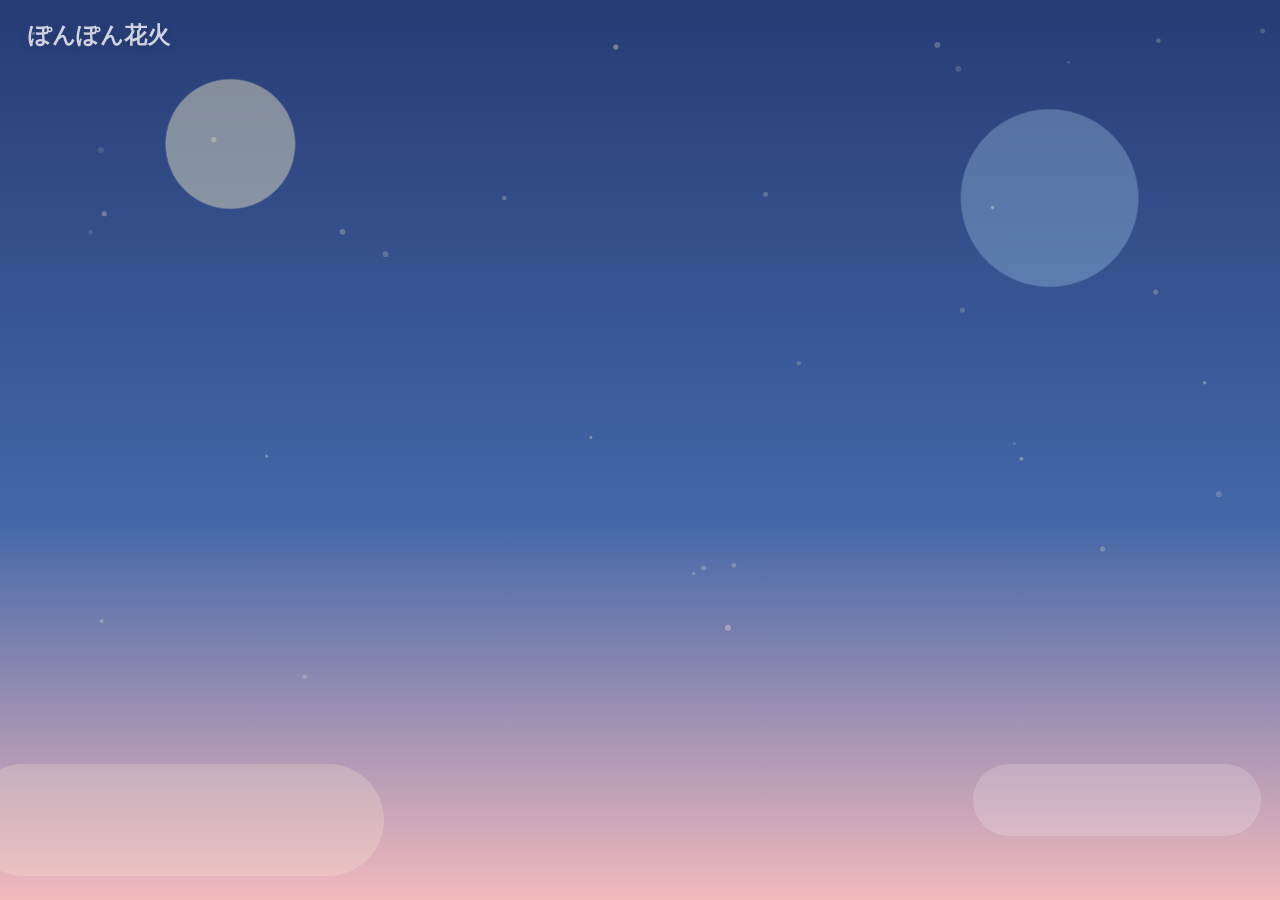
==== index.html @ 5beca282 "feat: publish mobile PWA game" ====
<!doctype html>
<html lang="ja">
  <head>
    <meta charset="utf-8">
    <meta name="viewport" content="width=device-width, initial-scale=1, viewport-fit=cover">
    <meta name="theme-color" content="#273c75">
    <meta name="mobile-web-app-capable" content="yes">
    <meta name="apple-mobile-web-app-capable" content="yes">
    <meta name="apple-mobile-web-app-title" content="ぽんぽん花火">
    <meta name="apple-mobile-web-app-status-bar-style" content="black-translucent">
    <meta name="application-name" content="ぽんぽん花火">
    <title>ぽんぽん花火えほん</title>
    <link rel="manifest" href="manifest.webmanifest">
    <link rel="apple-touch-icon" href="assets/icons/icon-180.png">
    <link rel="icon" href="assets/icons/icon-192.png" sizes="192x192">
    <link rel="stylesheet" href="styles.css">
    <script src="app.js" defer></script>
  </head>
  <body>
    <main id="game-shell" class="game-shell" aria-label="ぽんぽん花火えほん">
      <canvas id="playfield" class="playfield" aria-label="画面をタップすると、やさしい花火が出ます。"></canvas>

      <div class="quiet-title" aria-hidden="true">
        <span>ぽんぽん花火</span>
      </div>

      <section id="finish-panel" class="finish-panel" aria-live="polite" aria-hidden="true" hidden>
        <div id="finish-message" class="finish-message">できたね</div>
        <button id="again-button" class="again-button" type="button">もういっかい</button>
      </section>
    </main>

    <noscript>
      <p class="noscript-message">JavaScriptを有効にすると遊べます。</p>
    </noscript>

    <script>
      if ("serviceWorker" in navigator) {
        window.addEventListener("load", function () {
          navigator.serviceWorker.register("./sw.js").catch(function () {});
        });
      }
    </script>
  </body>
</html>
---- styles.css ----
:root {
  color-scheme: light;
  --sky-top: #273c75;
  --sky-middle: #4467a8;
  --sky-bottom: #f2b9bd;
  --panel-text: #24325f;
  --button-bg: #fff7dc;
  --button-shadow: rgba(42, 48, 91, 0.18);
  --safe-top: env(safe-area-inset-top, 0px);
  --safe-right: env(safe-area-inset-right, 0px);
  --safe-bottom: env(safe-area-inset-bottom, 0px);
  --safe-left: env(safe-area-inset-left, 0px);
  font-family: system-ui, -apple-system, BlinkMacSystemFont, "Hiragino Sans",
    "Yu Gothic", "YuGothic", "Noto Sans JP", sans-serif;
}

* {
  box-sizing: border-box;
}

html,
body {
  width: 100%;
  height: 100%;
  margin: 0;
  overflow: hidden;
  overscroll-behavior: none;
  background: var(--sky-top);
}

body {
  min-height: 100vh;
  min-height: 100dvh;
  -webkit-tap-highlight-color: transparent;
  -webkit-touch-callout: none;
  user-select: none;
}

button {
  font: inherit;
}

.game-shell {
  position: fixed;
  inset: 0;
  width: 100vw;
  height: 100vh;
  height: 100dvh;
  overflow: hidden;
  touch-action: none;
  background:
    radial-gradient(circle at 18% 16%, rgba(255, 246, 198, 0.42) 0 4rem, transparent 4.1rem),
    radial-gradient(circle at 82% 22%, rgba(190, 231, 255, 0.28) 0 5.5rem, transparent 5.6rem),
    linear-gradient(180deg, var(--sky-top) 0%, var(--sky-middle) 58%, var(--sky-bottom) 100%);
  transition: filter 800ms ease, background 800ms ease;
}

.game-shell::before,
.game-shell::after {
  position: absolute;
  pointer-events: none;
  content: "";
  border-radius: 999px;
}

.game-shell::before {
  right: max(1.2rem, var(--safe-right));
  bottom: calc(4rem + var(--safe-bottom));
  width: clamp(10rem, 30vw, 18rem);
  height: clamp(2.6rem, 8vw, 4.5rem);
  background: rgba(255, 255, 255, 0.18);
  filter: blur(0.5px);
}

.game-shell::after {
  left: calc(-2rem + var(--safe-left));
  bottom: calc(1.5rem + var(--safe-bottom));
  width: clamp(13rem, 40vw, 26rem);
  height: clamp(4rem, 11vw, 7rem);
  background: rgba(255, 239, 215, 0.22);
}

.game-shell.is-complete {
  filter: saturate(1.05) brightness(1.08);
}

.playfield {
  position: absolute;
  inset: 0;
  display: block;
  width: 100%;
  height: 100%;
  touch-action: none;
  cursor: pointer;
}

.quiet-title {
  position: absolute;
  top: calc(0.75rem + var(--safe-top));
  left: calc(0.9rem + var(--safe-left));
  z-index: 2;
  padding: 0.5rem 0.85rem;
  color: rgba(255, 255, 255, 0.78);
  font-size: clamp(1rem, 2.8vw, 1.45rem);
  font-weight: 800;
  letter-spacing: 0;
  pointer-events: none;
  text-shadow: 0 2px 8px rgba(20, 32, 71, 0.26);
}

.finish-panel {
  position: absolute;
  z-index: 4;
  inset: 0;
  display: grid;
  grid-template-rows: 1fr auto auto 1fr;
  place-items: center;
  padding:
    calc(1.25rem + var(--safe-top))
    calc(1.25rem + var(--safe-right))
    calc(1.25rem + var(--safe-bottom))
    calc(1.25rem + var(--safe-left));
  pointer-events: none;
}

.finish-panel[hidden] {
  display: none;
}

.finish-message {
  grid-row: 2;
  color: #fffdf3;
  font-size: clamp(2.4rem, 10vw, 5rem);
  font-weight: 900;
  letter-spacing: 0;
  line-height: 1.08;
  text-align: center;
  text-shadow:
    0 0.18rem 0 rgba(91, 83, 134, 0.22),
    0 0.8rem 2rem rgba(22, 32, 75, 0.24);
  animation: finish-pop 700ms cubic-bezier(0.16, 1, 0.3, 1) both;
}

.again-button {
  grid-row: 3;
  min-width: min(18rem, calc(100vw - 3rem));
  min-height: 4.2rem;
  margin-top: clamp(1rem, 3.8vw, 1.8rem);
  padding: 1rem 1.6rem;
  border: 0;
  border-radius: 999px;
  color: var(--panel-text);
  background: var(--button-bg);
  box-shadow:
    0 0.55rem 0 rgba(255, 211, 134, 0.72),
    0 1rem 2rem var(--button-shadow);
  font-size: clamp(1.35rem, 5.5vw, 2.15rem);
  font-weight: 900;
  letter-spacing: 0;
  pointer-events: auto;
  touch-action: manipulation;
}

.again-button:active {
  transform: translateY(0.22rem);
  box-shadow:
    0 0.32rem 0 rgba(255, 211, 134, 0.72),
    0 0.7rem 1.5rem var(--button-shadow);
}

.again-button:focus-visible {
  outline: 0.22rem solid rgba(255, 255, 255, 0.92);
  outline-offset: 0.22rem;
}

.noscript-message {
  position: fixed;
  inset: auto 1rem 1rem;
  z-index: 5;
  margin: 0;
  padding: 0.8rem 1rem;
  color: #24325f;
  background: #fff7dc;
  border-radius: 0.75rem;
  font-weight: 700;
}

@keyframes finish-pop {
  0% {
    opacity: 0;
    transform: translateY(0.8rem) scale(0.84);
  }
  100% {
    opacity: 1;
    transform: translateY(0) scale(1);
  }
}

@media (orientation: landscape) and (max-height: 520px) {
  .quiet-title {
    font-size: 0.95rem;
  }

  .finish-panel {
    grid-template-rows: 0.65fr auto auto 0.7fr;
  }

  .again-button {
    min-height: 3.6rem;
  }
}

@media (prefers-reduced-motion: reduce) {
  .game-shell,
  .finish-message,
  .again-button {
    animation-duration: 1ms;
    transition-duration: 1ms;
  }
}
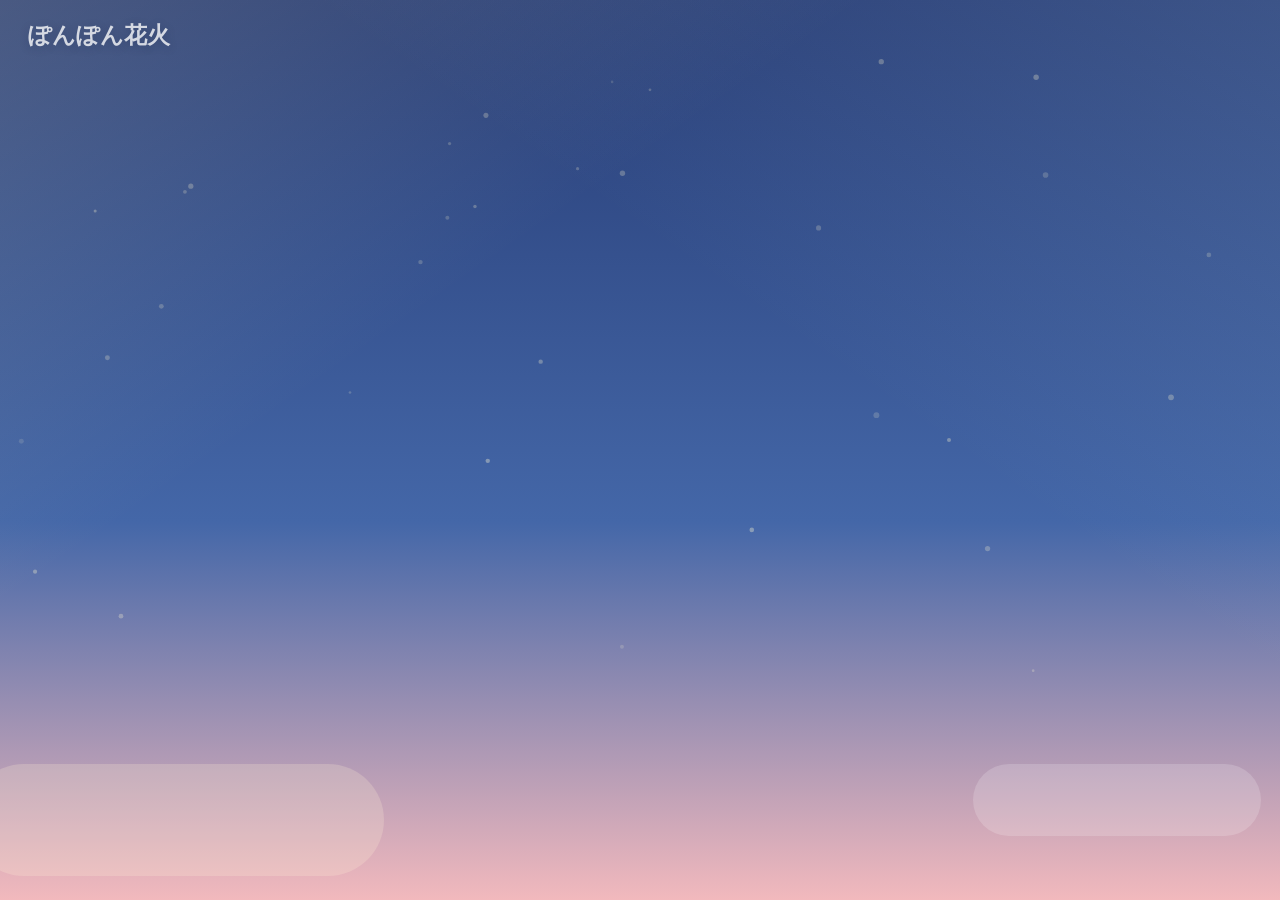
==== commit 866b52a4: "feat: refine toddler celebration effects" ====
--- a/index.html
+++ b/index.html
@@ -2,7 +2,7 @@
 <html lang="ja">
   <head>
     <meta charset="utf-8">
-    <meta name="viewport" content="width=device-width, initial-scale=1, viewport-fit=cover">
+    <meta name="viewport" content="width=device-width, initial-scale=1, maximum-scale=1, user-scalable=no, viewport-fit=cover">
     <meta name="theme-color" content="#273c75">
     <meta name="mobile-web-app-capable" content="yes">
     <meta name="apple-mobile-web-app-capable" content="yes">
--- a/styles.css
+++ b/styles.css
@@ -49,10 +49,10 @@
   overflow: hidden;
   touch-action: none;
   background:
-    radial-gradient(circle at 18% 16%, rgba(255, 246, 198, 0.42) 0 4rem, transparent 4.1rem),
-    radial-gradient(circle at 82% 22%, rgba(190, 231, 255, 0.28) 0 5.5rem, transparent 5.6rem),
+    linear-gradient(145deg, rgba(255, 246, 198, 0.16) 0%, transparent 34%),
+    linear-gradient(215deg, rgba(190, 231, 255, 0.14) 0%, transparent 38%),
     linear-gradient(180deg, var(--sky-top) 0%, var(--sky-middle) 58%, var(--sky-bottom) 100%);
-  transition: filter 800ms ease, background 800ms ease;
+  transition: filter 1000ms ease, background 1000ms ease;
 }
 
 .game-shell::before,
@@ -81,7 +81,37 @@
 }
 
 .game-shell.is-complete {
-  filter: saturate(1.05) brightness(1.08);
+  filter: saturate(1.12) brightness(1.12);
+}
+
+.game-shell.is-growing {
+  background:
+    radial-gradient(ellipse at 50% 12%, rgba(255, 246, 198, 0.22) 0%, transparent 55%),
+    linear-gradient(145deg, rgba(255, 246, 198, 0.22) 0%, transparent 37%),
+    linear-gradient(215deg, rgba(190, 231, 255, 0.18) 0%, transparent 40%),
+    linear-gradient(180deg, rgba(255, 242, 168, 0.12) 0%, transparent 34%),
+    linear-gradient(180deg, var(--sky-top) 0%, #4b70ad 58%, var(--sky-bottom) 100%);
+}
+
+.game-shell.is-sky-lit {
+  background:
+    radial-gradient(ellipse at 50% 12%, rgba(255, 246, 198, 0.22) 0%, transparent 55%),
+    radial-gradient(ellipse at 78% 18%, rgba(190, 231, 255, 0.18) 0%, transparent 50%),
+    linear-gradient(145deg, rgba(255, 247, 220, 0.25) 0%, transparent 38%),
+    linear-gradient(215deg, rgba(190, 231, 255, 0.21) 0%, transparent 42%),
+    linear-gradient(180deg, rgba(255, 242, 168, 0.13) 0%, transparent 34%),
+    linear-gradient(180deg, #2a4a82 0%, #4f7fb4 58%, #f5c0c2 100%);
+}
+
+.game-shell.is-complete {
+  background:
+    radial-gradient(ellipse at 50% 38%, rgba(227, 212, 255, 0.18) 0%, transparent 60%),
+    radial-gradient(ellipse at 50% 12%, rgba(255, 246, 198, 0.24) 0%, transparent 55%),
+    radial-gradient(ellipse at 78% 18%, rgba(190, 231, 255, 0.2) 0%, transparent 50%),
+    linear-gradient(145deg, rgba(255, 247, 220, 0.3) 0%, transparent 42%),
+    linear-gradient(215deg, rgba(190, 231, 255, 0.23) 0%, transparent 44%),
+    linear-gradient(180deg, rgba(255, 242, 168, 0.17) 0%, transparent 38%),
+    linear-gradient(180deg, #3a5594 0%, #5a82bd 58%, #f7c8c8 100%);
 }
 
 .playfield {
@@ -106,6 +136,11 @@
   letter-spacing: 0;
   pointer-events: none;
   text-shadow: 0 2px 8px rgba(20, 32, 71, 0.26);
+  transition: opacity 600ms ease;
+}
+
+.game-shell.is-played .quiet-title {
+  opacity: 0;
 }
 
 .finish-panel {
@@ -139,6 +174,14 @@
     0 0.18rem 0 rgba(91, 83, 134, 0.22),
     0 0.8rem 2rem rgba(22, 32, 75, 0.24);
   animation: finish-pop 700ms cubic-bezier(0.16, 1, 0.3, 1) both;
+}
+
+.game-shell.is-complete .finish-message {
+  font-size: clamp(2.9rem, 11vw, 5.6rem);
+  text-shadow:
+    0 0.2rem 0 rgba(91, 83, 134, 0.2),
+    0 0.95rem 2.4rem rgba(22, 32, 75, 0.26),
+    0 0 2.4rem rgba(255, 247, 220, 0.3);
 }
 
 .again-button {
@@ -161,11 +204,26 @@
   touch-action: manipulation;
 }
 
+.game-shell.is-complete .again-button {
+  min-width: min(20rem, calc(100vw - 2.5rem));
+  min-height: 4.6rem;
+  font-size: clamp(1.55rem, 6vw, 2.4rem);
+  animation: again-pulse 2.4s ease-in-out infinite;
+  box-shadow:
+    0 0.62rem 0 rgba(255, 211, 134, 0.76),
+    0 1.15rem 2.4rem rgba(42, 48, 91, 0.22);
+}
+
 .again-button:active {
+  animation: none;
   transform: translateY(0.22rem);
   box-shadow:
     0 0.32rem 0 rgba(255, 211, 134, 0.72),
     0 0.7rem 1.5rem var(--button-shadow);
+}
+
+.game-shell.is-complete .again-button:active {
+  animation: none;
 }
 
 .again-button:focus-visible {
@@ -196,6 +254,16 @@
   }
 }
 
+@keyframes again-pulse {
+  0%,
+  100% {
+    transform: translateY(0) scale(1);
+  }
+  50% {
+    transform: translateY(0) scale(1.05);
+  }
+}
+
 @media (orientation: landscape) and (max-height: 520px) {
   .quiet-title {
     font-size: 0.95rem;
@@ -213,8 +281,13 @@
 @media (prefers-reduced-motion: reduce) {
   .game-shell,
   .finish-message,
-  .again-button {
+  .again-button,
+  .quiet-title {
     animation-duration: 1ms;
     transition-duration: 1ms;
   }
-}
+
+  .game-shell.is-complete .again-button {
+    animation: none;
+  }
+}
